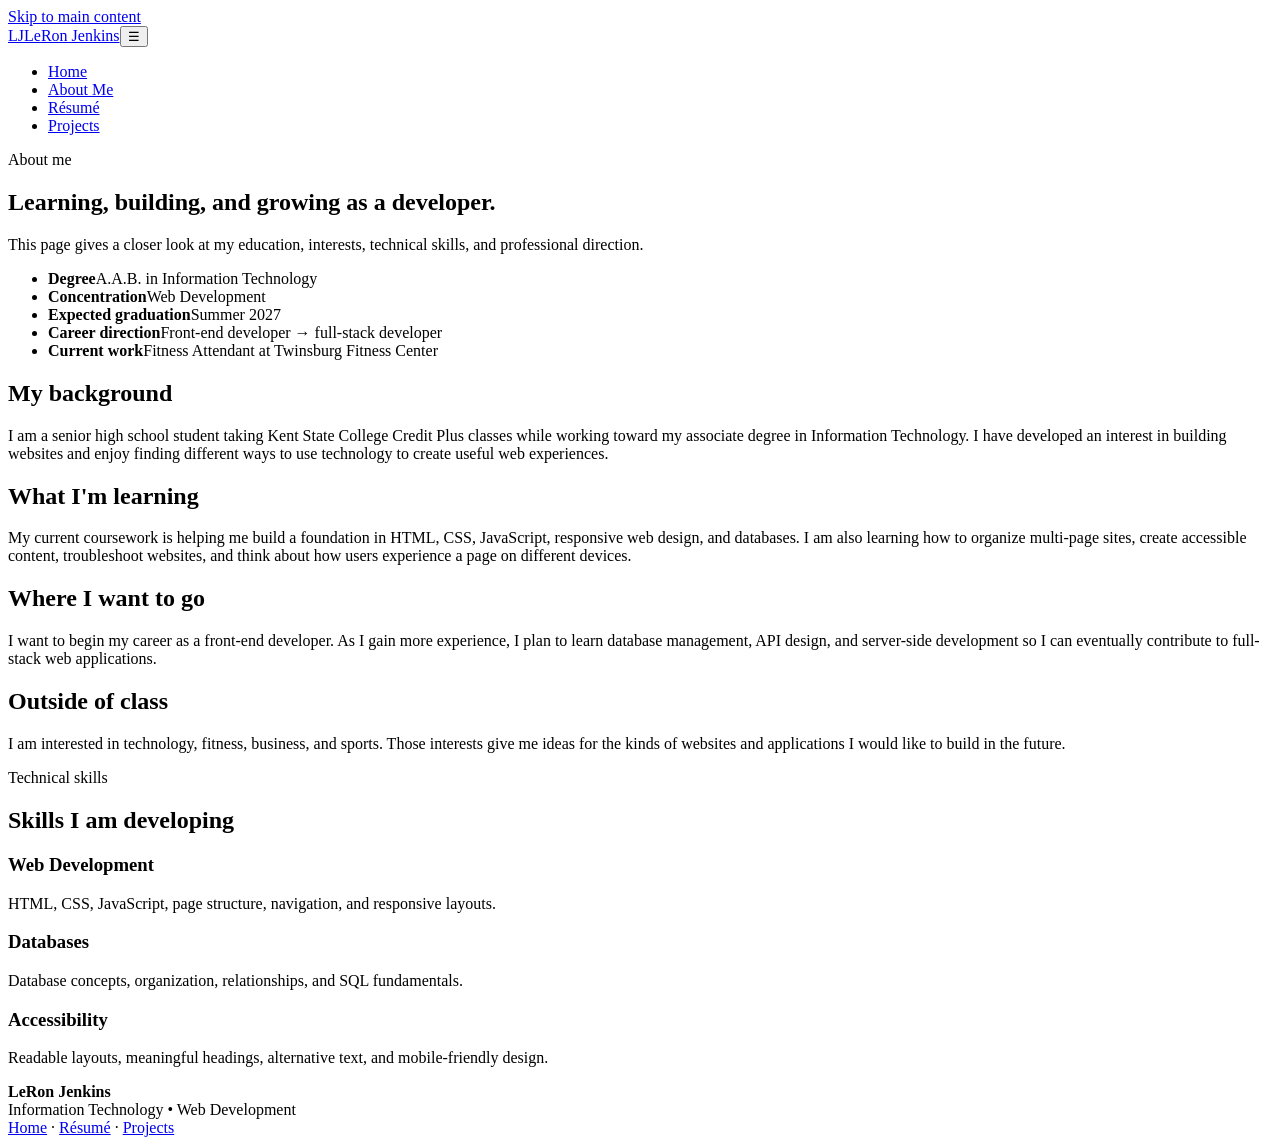
==== about.html @ 112bde8d "Add files via upload" ====
<!DOCTYPE html>
<html lang="en">
<head><meta charset="UTF-8"><meta name="viewport" content="width=device-width, initial-scale=1.0"><meta name="description" content="About LeRon Jenkins, an Information Technology student pursuing web development."><title>About Me | LeRon Jenkins</title><link rel="stylesheet" href="css/styles.css"></head>
<body><a class="skip-link" href="#main-content">Skip to main content</a>
<header class="site-header"><div class="nav-wrap"><a class="brand" href="index.html" aria-label="LeRon Jenkins home"><span class="brand-mark">LJ</span><span>LeRon Jenkins</span></a><button class="nav-toggle" type="button" aria-expanded="false" aria-controls="site-navigation" aria-label="Open navigation">☰</button><nav id="site-navigation" aria-label="Primary navigation"><ul class="nav-list"><li><a href="index.html">Home</a></li><li><a href="about.html" aria-current="page">About Me</a></li><li><a href="resume.html">Résumé</a></li><li><a href="projects.html">Projects</a></li></ul></nav></div></header>
<main id="main-content">
<section class="page-hero"><div class="container"><p class="eyebrow">About me</p><h1>Learning, building, and growing as a developer.</h1><p>This page gives a closer look at my education, interests, technical skills, and professional direction.</p></div></section>
<section class="section"><div class="container about-grid"><div><ul class="info-list"><li><strong>Degree</strong>A.A.B. in Information Technology</li><li><strong>Concentration</strong>Web Development</li><li><strong>Expected graduation</strong>Summer 2027</li><li><strong>Career direction</strong>Front-end developer → full-stack developer</li><li><strong>Current work</strong>Fitness Attendant at Twinsburg Fitness Center</li></ul></div><div><h2>My background</h2><p>I am a senior high school student taking Kent State College Credit Plus classes while working toward my associate degree in Information Technology. I have developed an interest in building websites and enjoy finding different ways to use technology to create useful web experiences.</p><h2>What I'm learning</h2><p>My current coursework is helping me build a foundation in HTML, CSS, JavaScript, responsive web design, and databases. I am also learning how to organize multi-page sites, create accessible content, troubleshoot websites, and think about how users experience a page on different devices.</p><h2>Where I want to go</h2><p>I want to begin my career as a front-end developer. As I gain more experience, I plan to learn database management, API design, and server-side development so I can eventually contribute to full-stack web applications.</p><h2>Outside of class</h2><p>I am interested in technology, fitness, business, and sports. Those interests give me ideas for the kinds of websites and applications I would like to build in the future.</p></div></div></section>
<section class="section alt"><div class="container"><div class="section-heading"><p class="eyebrow">Technical skills</p><h2>Skills I am developing</h2></div><div class="grid-3"><div class="card"><h3>Web Development</h3><p>HTML, CSS, JavaScript, page structure, navigation, and responsive layouts.</p></div><div class="card"><h3>Databases</h3><p>Database concepts, organization, relationships, and SQL fundamentals.</p></div><div class="card"><h3>Accessibility</h3><p>Readable layouts, meaningful headings, alternative text, and mobile-friendly design.</p></div></div></div></section>
</main>
<footer class="site-footer"><div class="container footer-grid"><div><strong>LeRon Jenkins</strong><br><span class="small">Information Technology • Web Development</span></div><div><a href="index.html">Home</a> · <a href="resume.html">Résumé</a> · <a href="projects.html">Projects</a></div></div></footer><script src="js/script.js"></script></body></html>
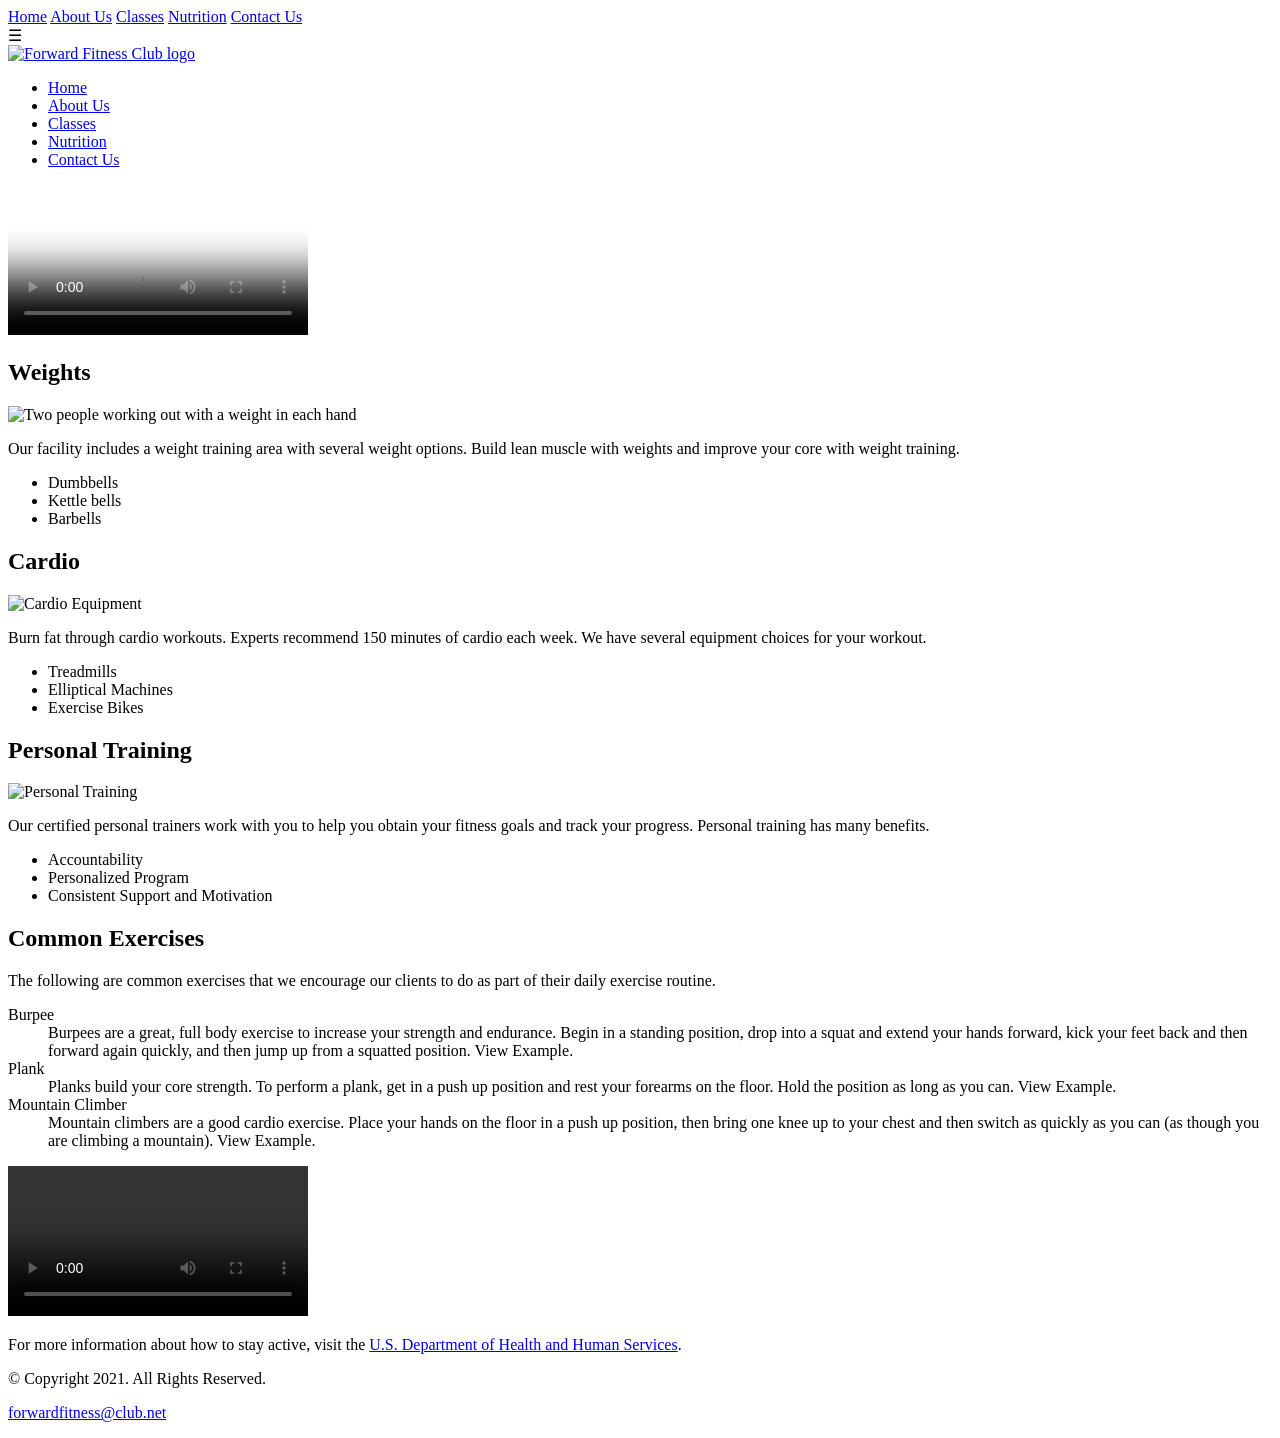
==== commit 57cd12c7: "Add files via upload" ====
--- a/about.html
+++ b/about.html
@@ -1,11 +1,137 @@
 <!DOCTYPE html>
+<!-- This website template was created by: Student's Name, Date -->
 <html lang="en">
-<head><meta charset="UTF-8"><meta name="viewport" content="width=device-width, initial-scale=1.0"><meta name="description" content="About LeRon Jenkins, an Information Technology student pursuing web development."><title>About Me | LeRon Jenkins</title><link rel="stylesheet" href="css/styles.css"></head>
-<body><a class="skip-link" href="#main-content">Skip to main content</a>
-<header class="site-header"><div class="nav-wrap"><a class="brand" href="index.html" aria-label="LeRon Jenkins home"><span class="brand-mark">LJ</span><span>LeRon Jenkins</span></a><button class="nav-toggle" type="button" aria-expanded="false" aria-controls="site-navigation" aria-label="Open navigation">☰</button><nav id="site-navigation" aria-label="Primary navigation"><ul class="nav-list"><li><a href="index.html">Home</a></li><li><a href="about.html" aria-current="page">About Me</a></li><li><a href="resume.html">Résumé</a></li><li><a href="projects.html">Projects</a></li></ul></nav></div></header>
-<main id="main-content">
-<section class="page-hero"><div class="container"><p class="eyebrow">About me</p><h1>Learning, building, and growing as a developer.</h1><p>This page gives a closer look at my education, interests, technical skills, and professional direction.</p></div></section>
-<section class="section"><div class="container about-grid"><div><ul class="info-list"><li><strong>Degree</strong>A.A.B. in Information Technology</li><li><strong>Concentration</strong>Web Development</li><li><strong>Expected graduation</strong>Summer 2027</li><li><strong>Career direction</strong>Front-end developer → full-stack developer</li><li><strong>Current work</strong>Fitness Attendant at Twinsburg Fitness Center</li></ul></div><div><h2>My background</h2><p>I am a senior high school student taking Kent State College Credit Plus classes while working toward my associate degree in Information Technology. I have developed an interest in building websites and enjoy finding different ways to use technology to create useful web experiences.</p><h2>What I'm learning</h2><p>My current coursework is helping me build a foundation in HTML, CSS, JavaScript, responsive web design, and databases. I am also learning how to organize multi-page sites, create accessible content, troubleshoot websites, and think about how users experience a page on different devices.</p><h2>Where I want to go</h2><p>I want to begin my career as a front-end developer. As I gain more experience, I plan to learn database management, API design, and server-side development so I can eventually contribute to full-stack web applications.</p><h2>Outside of class</h2><p>I am interested in technology, fitness, business, and sports. Those interests give me ideas for the kinds of websites and applications I would like to build in the future.</p></div></div></section>
-<section class="section alt"><div class="container"><div class="section-heading"><p class="eyebrow">Technical skills</p><h2>Skills I am developing</h2></div><div class="grid-3"><div class="card"><h3>Web Development</h3><p>HTML, CSS, JavaScript, page structure, navigation, and responsive layouts.</p></div><div class="card"><h3>Databases</h3><p>Database concepts, organization, relationships, and SQL fundamentals.</p></div><div class="card"><h3>Accessibility</h3><p>Readable layouts, meaningful headings, alternative text, and mobile-friendly design.</p></div></div></div></section>
-</main>
-<footer class="site-footer"><div class="container footer-grid"><div><strong>LeRon Jenkins</strong><br><span class="small">Information Technology • Web Development</span></div><div><a href="index.html">Home</a> · <a href="resume.html">Résumé</a> · <a href="projects.html">Projects</a></div></div></footer><script src="js/script.js"></script></body></html>
+<head>
+	<title>Forward Fitness Club</title>
+	<meta charset="utf-8">
+    <link rel="stylesheet" href="css/styles.css">
+    <meta name="viewport" content="width=device-width, initial-scale=1.0">
+    <link href="https://fonts.googleapis.com/css?family=Francois+One%7CRoboto+Slab&display=swap" rel="stylesheet">
+    <link rel="shortcut icon" href="images/favicon.ico">
+	<link rel="icon" type="image/png" sizes="32x32" href="images/favicon-32.png">
+    <link rel="apple-touch-icon" sizes="180x180" href="images/apple-touch-icon.png">
+	<link rel="icon" sizes="192x192" href="images/android-chrome-192.png">
+</head>
+<body>
+
+	<div id="container">
+	
+	<!-- Mobile Nav -->
+	<nav class="mobile-nav">
+	<div id="menu-links">
+		<a href="index.html">Home</a>
+		<a href="about.html">About Us</a>
+		<a href="classes.html">Classes</a>
+		<a href="nutrition.html">Nutrition</a>
+		<a href="contact.html">Contact Us</a>
+	</div>
+	<a class="menu-icon">
+		<div>&#9776;</div>
+	</a>
+</nav>
+
+		<!-- Use the header area for the website name or logo -->
+		<header>
+	           <a href="index.html"><img src="images/forward-fitness-logo.png" alt="Forward Fitness Club logo"></a>
+		</header>
+		
+		<!-- Use the nav area to add hyperlinks to other pages within the website -->
+		<nav>
+			<ul>
+                <li><a href="index.html">Home</a></li> 
+                <li><a href="about.html">About Us</a></li> 
+                <li><a href="classes.html">Classes</a></li> 
+                <li><a href="nutrition.html">Nutrition</a></li> 
+                <li><a href="contact.html">Contact Us</a></li>
+            </ul>
+		</nav>
+		
+		<!-- Use the main area to add the main content of the webpage -->
+		<main>
+            
+            <video controls poster="images/hero-image.jpg">
+                <source src="media/ffc_video.mp4" type="video/mp4">
+                <source src="media/ffc_video.webm" type="video/webm">
+                <track src="media/captions.vtt" kind="captions" srclang="en" label="Captions">
+                <track src="media/descriptions.vtt" kind="descriptions" srclang="en" label="English Descriptions">
+                <p>Your browser does not support the video element.</p>
+            </video>
+            
+            <section id="weights">
+			
+				<h1>Weights</h1>
+				<img src="images/people-with-weights.jpg" alt="Two people working out with a weight in each hand" class="round">
+				<p>Our facility includes a weight training area with several weight options. Build lean muscle with weights and improve your core with weight training.</p> 
+				<ul class="tablet-desktop">
+					<li>Dumbbells</li>
+					<li>Kettle bells</li>
+					<li>Barbells</li>
+				</ul>
+			
+			</section>
+			
+			<section id="cardio">
+			
+				<h1>Cardio</h1>
+				<img src="images/people-workingout-machines.jpg" alt="Cardio Equipment" class="round">
+				<p>Burn fat through cardio workouts. Experts recommend 150 minutes of cardio each week. We have several equipment choices for your workout.</p>
+				<ul class="tablet-desktop">
+					<li>Treadmills</li>
+					<li>Elliptical Machines</li>
+					<li>Exercise Bikes</li>
+				</ul>
+				
+			</section>
+			
+			<section id="training">
+				
+				<h1>Personal Training</h1>
+				<img src="images/personal-trainer.jpg" alt="Personal Training" class="round">
+				<p>Our certified personal trainers work with you to help you obtain your fitness goals and track your progress. Personal training has many benefits.</p>
+				<ul class="tablet-desktop">
+					<li>Accountability</li>
+					<li>Personalized Program</li>
+					<li>Consistent Support and Motivation</li>
+				</ul>
+				
+			</section>
+			
+			<section id="exercises" class="tablet-desktop">
+			
+				<h1>Common Exercises</h1>
+				<p>The following are common exercises that we encourage our clients to do as part of their daily exercise routine.</p>
+				<dl>
+					<dt>Burpee</dt>
+					<dd>Burpees are a great, full body exercise to increase your strength and endurance. Begin in a standing position, drop into a squat and extend your hands forward, kick your feet back and then forward again quickly, and then jump up from a squatted position. <span class="viewex" onclick="burpees()"> View Example.</span></dd>
+
+					<dt>Plank</dt>
+					<dd>Planks build your core strength. To perform a plank, get in a push up position and rest your forearms on the floor. Hold the position as long as you can.<span class="viewex" onclick="plank()"> View Example.</span></dd>
+					
+					<dt>Mountain Climber</dt>
+					<dd>Mountain climbers are a good cardio exercise. Place your hands on the floor in a push up position, then bring one knee up to your chest and then switch as quickly as you can (as though you are climbing a mountain).<span class="viewex" onclick="mountain()"> View Example.</span></dd>
+				</dl>
+				
+				<video controls id="example">
+					<source id="vid-src" src="vid" type="video/mp4">
+					<track id="despsrc" src="des" kind="descriptions" srclang="en" label="English Descriptions">
+					<p>Your browser does not support the video element.</p>
+				</video>
+				
+				<p>For more information about how to stay active, visit the <a href="https://www.hhs.gov/fitness/be-active/index.html" target="_blank" class="external-link">U.S. Department of Health and Human Services</a>.</p>
+
+			</section>
+			
+		</main>
+		
+		<!-- Use the footer area to add webpage footer content -->
+		<footer>
+			<p>&copy; Copyright 2021. All Rights Reserved.</p>
+			<p><a href="mailto:forwardfitness@club.net">forwardfitness@club.net</a></p>
+		</footer>
+	
+	</div>
+	
+	<script src="scripts/script.js"></script>
+	
+</body>
+</html>
